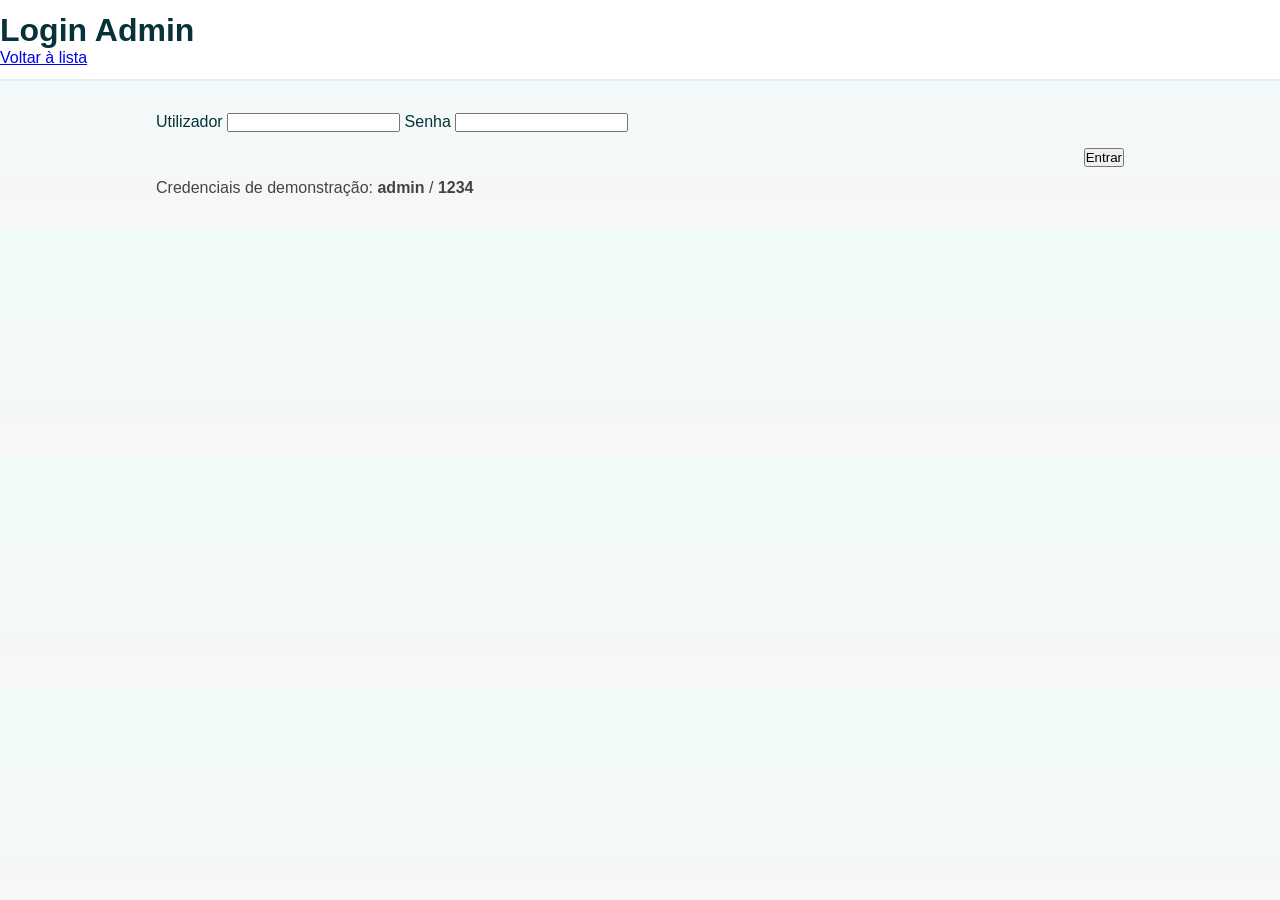
==== admin.html @ fda90657 "Simplify UI and add simple admin/login (beginner-friendly)" ====
<!DOCTYPE html>
<html lang="pt">
<head>
  <meta charset="utf-8">
  <meta name="viewport" content="width=device-width,initial-scale=1">
  <title>Admin - Adicionar Medicamento</title>
  <link rel="stylesheet" href="style.css">
</head>
<body>
  <div id="page-admin">
    <header>
      <div class="header-box">
        <div class="brand-mark">
          <img src="img/Farmacialogo.png" alt="FarmaciaFernandes" class="brand-logo">
        </div>
        <div class="brand-title">
          <h1>Gerencia - Farmácia Fernandes</h1>
          <p class="small">Adicionar ou gerir medicamentos</p>
        </div>
        <div class="header-button">
          <a href="index.html" class="btn btn-outline">Voltar</a>
          <button type="button" onclick="logout()" class="btn btn-danger" style="margin-left:0.5rem">Sair</button>
        </div>
      </div>
    </header>

    <main>
      <div class="form-page">
        <h2>Adicionar Medicamento</h2>
        <form id="admin-form" aria-label="Formulário adicionar medicamento">
          <div class="form-group">
            <label for="nome">Nome</label>
            <input id="nome" required placeholder="Ex: Paracetamol">
          </div>

          <div class="form-group">
            <label for="principio">Princípio ativo</label>
            <input id="principio" required placeholder="Ex: Paracetamol 500mg">
          </div>

          <div class="form-group">
            <label for="categoria">Categoria</label>
            <input id="categoria" placeholder="Ex: Analgésico">
          </div>

          <div class="form-group">
            <label for="stock">Stock</label>
            <input id="stock" type="number" min="0" value="0">
          </div>

          <div class="form-group">
            <label for="preco">Preço (€)</label>
            <input id="preco" type="number" step="0.01" min="0" placeholder="0.00">
          </div>

          <div class="form-group">
            <label for="validade">Data de validade</label>
            <input id="validade" type="date">
          </div>

          <div class="form-actions">
            <button type="submit" class="btn btn-primary">Adicionar</button>
          </div>
        </form>

        <div id="admin-msg" class="small muted" style="margin-top:0.75rem"></div>
      </div>
    </main>
  </div>

  <script src="script.js"></script>
</body>
</html>
---- style.css ----
/* CSS - FarmaciaFernandes */

/* Reset básico */
* {
  box-sizing: border-box;
  margin: 0;
  padding: 0;
}

body {
  font-family: -apple-system, BlinkMacSystemFont, 'Segoe UI', Roboto, 'Helvetica Neue', Arial, sans-serif;
  background: linear-gradient(180deg, #f0fbfa 0%, #f7f7f7 100%);
  color: #07323a;
}

/* Header */
header {
  background: white;
  border-bottom: 2px solid rgba(13,148,136,0.12);
  padding: 0.75rem 0;
}
.brand-mark, .header-button {
  min-width: 220px;
}

.header-button{
  display: flex; 
  justify-content: flex-end;
}
.header-box {
  display: flex;
  justify-content: space-around;
  align-items: center;
  padding: 0 3rem;
  width: 100%;
  margin: 0 auto;
  padding: center;
}

#page-home .header-box {
  display: grid;
  grid-template-columns: auto 1fr auto;
  align-items: center;
  gap: 1rem;
}

#page-home .header-box .brand-mark {
  justify-self: start;
}

#page-home .header-box .brand-title {
  justify-self: center;
  text-align: center;
  ;
}

#page-home .header-box .btn-primary {
  justify-self: end;
}

.brand-mark {
  display: flex;
  align-items: center;
  gap: 0.5rem;
}

.brand-logo {
  width: 92px;
  height: 92px;
  object-fit: contain;
  border-radius: 14px;
  background: #ffffff;
  padding: 0.35rem;
  box-shadow: 0 8px 24px rgba(6, 95, 70, 0.08);
}

#page-home .brand-title h1 {
  color: #0d9488;
  font-size: 1.6rem;
  line-height: 1.1;
}

#page-home .brand-title p {
  margin-top: 0.2rem;
  color: #475569;
  font-size: 0.9rem;
}

#page-home header {
  position: sticky;
  top: 0;
  z-index: 10;
  backdrop-filter: blur(8px);
}

.header-feature {
  max-width: 1000px;
  margin: 0.75rem auto 0;
  padding: 0 1rem;
}

.header-feature-image {
  display: block;
  width: 100%;
  max-width: 720px;
  height: auto;
  margin: 0 auto;
  border-radius: 14px;
  box-shadow: 0 18px 40px rgba(6, 95, 70, 0.08);
  object-fit: cover;
}

@media (max-width: 768px) {
  #page-home .header-box {
    grid-template-columns: 1fr;
    justify-items: center;
    text-align: center;
  }

  #page-home .header-box .brand-mark,
  #page-home .header-box .brand-title,
  #page-home .header-box .btn-primary {
    justify-self: center;
    justify-content: center;
  }

  #page-home .brand-title h1 {
    font-size: 1.35rem;
  }

  #page-home .brand-title p {
    font-size: 0.8rem;
  }

  #page-home .header-box .btn-primary {
    width: 100%;
    max-width: 320px;
  }

  .brand-logo {
    width: 78px;
    height: 78px;
  }

  .header-feature {
    margin-top: 0.5rem;
  }

  .header-feature-image {
    max-width: 100%;
    border-radius: 14px;
  }
}

/* Main */
main {
  max-width: 1000px;
  margin: 2rem auto;
  padding: 0 1rem;
}

/* Botões */
.btn {
  padding: 0.5rem 1rem;
  border: none;
  border-radius: 4px;
  cursor: pointer;
  font-size: 0.9rem;
}

.btn-primary {
  background: #0d9488;
  color: white;
  box-shadow: 0 6px 18px rgba(13,148,136,0.08);
}

.btn-primary:hover {
  background: #0f766e;
}

.btn-secondary {
  background: #6b7280;
  color: white;
}

.btn-danger {
  background: #dc2626;
  color: white;
}

.btn-outline {
  border: 1px solid #ccc;
  background: white;
}

.btn-outline:hover {
  background: #f3f4f6;
}

/* Search */
.search-box {
  display: flex;
  gap: 0.5rem;
  margin-bottom: 1.5rem;
}

.search-box input,
.search-box select {
  padding: 0.5rem;
  border: 1px solid #ccc;
  border-radius: 4px;
}

.search-box input {
  flex: 1;
}

/* Grid de cards */
.grid {
  display: grid;
  grid-template-columns: repeat(auto-fill, minmax(280px, 1fr));
  gap: 1rem;
}

/* Card */
.card {
  background: white;
  border: 1px solid #ddd;
  border-radius: 8px;
  padding: 1rem;
}

.card h3 {
  color: #333;
  margin-bottom: 0.25rem;
}

.card .sub {
  color: #666;
  font-size: 0.9rem;
  margin-bottom: 1rem;
}

.card .row {
  display: flex;
  justify-content: space-between;
  font-size: 0.9rem;
  margin: 0.25rem 0;
}

.card .label {
  color: #666;
}

.card .actions {
  display: flex;
  gap: 0.5rem;
  margin-top: 1rem;
}

.card .actions .btn {
  flex: 1;
}

/* Badges */
.badge {
  display: inline-block;
  padding: 0.2rem 0.5rem;
  border-radius: 12px;
  font-size: 0.75rem;
}

.badge-success {
  background: #d1fae5;
  color: #065f46;
}

.badge-warning {
  background: #fef3c7;
  color: #92400e;
}

.badge-gray {
  background: #e5e7eb;
  color: #374151;
}

/* Formulário */
.form-page {
  background: white;
  padding: 2rem;
  border-radius: 8px;
  max-width: 600px;
  margin: 2rem auto;
}

.form-page h2 {
  margin-bottom: 1.5rem;
  color: #333;
}

.form-group {
  margin-bottom: 1rem;
}

.form-group label {
  display: block;
  margin-bottom: 0.25rem;
  font-weight: bold;
}

.form-group input,
.form-group select {
  width: 100%;
  padding: 0.5rem;
  border: 1px solid #ccc;
  border-radius: 4px;
}

.error {
  color: red;
  font-size: 0.8rem;
}

.form-actions {
  display: flex;
  gap: 0.5rem;
  justify-content: flex-end;
  margin-top: 1rem;
}

.location-box {
  background: #d1fae5;
  padding: 0.75rem;
  border-radius: 4px;
  margin-bottom: 1rem;
  font-size: 0.9rem;
}

/* Modal */
.modal {
  position: fixed;
  top: 0;
  left: 0;
  width: 100%;
  height: 100%;
  background: rgba(0, 0, 0, 0.5);
  display: flex;
  justify-content: center;
  align-items: center;
}

.modal-box {
  background: white;
  padding: 1.5rem;
  border-radius: 8px;
  max-width: 400px;
}

.modal-box h3 {
  margin-bottom: 0.5rem;
}

.modal-box p {
  margin-bottom: 1rem;
  color: #666;
}

.modal-actions {
  display: flex;
  gap: 0.5rem;
  justify-content: flex-end;
}

/* Utilitários */
.hidden {
  display: none !important;
}

.loading,
.empty {
  text-align: center;
  padding: 2rem;
  color: #666;
}

/* Responsivo */
@media (max-width: 600px) {
  .header-box {
    flex-direction: column;
    gap: 1rem;
    text-align: center;
  }

  .search-box {
    flex-direction: column;
  }

  .grid {
    grid-template-columns: 1fr;
  }

  .form-page {
    padding: 1rem;
    margin: 1rem;
  }
}
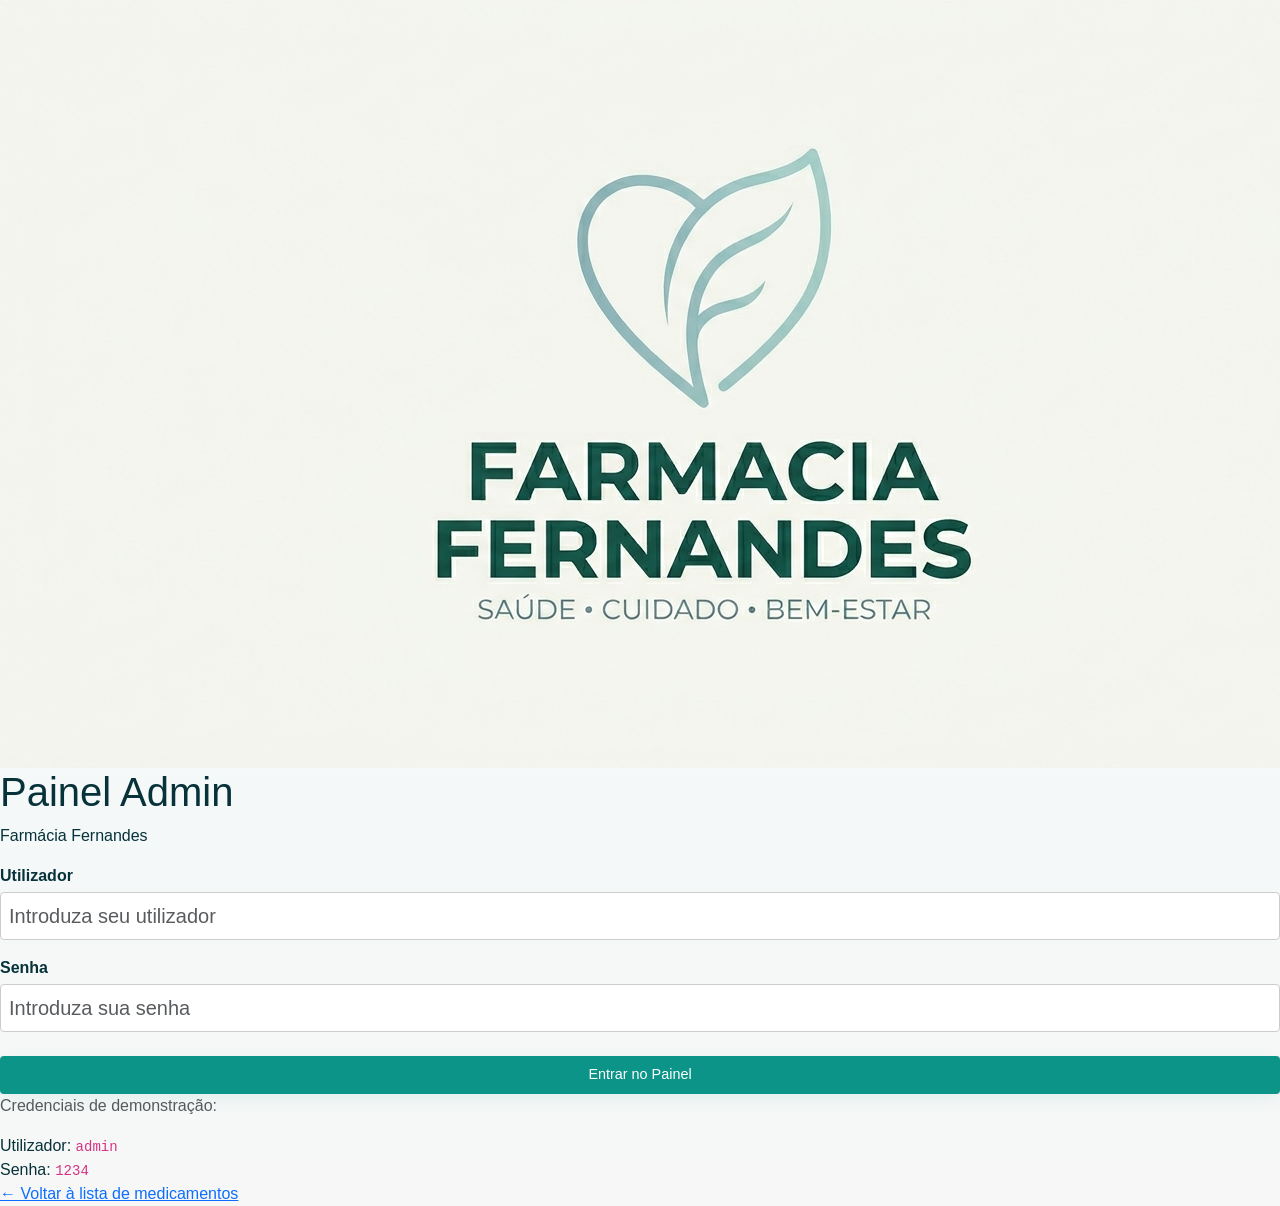
==== commit f2c66b87: "feat: Modernize admin panel and login with professional design - Redesign admin.html with modern hea" ====
--- a/admin.html
+++ b/admin.html
@@ -3,67 +3,120 @@
 <head>
   <meta charset="utf-8">
   <meta name="viewport" content="width=device-width,initial-scale=1">
+  <meta name="description" content="Painel de administração - Adicionar, editar e gerir medicamentos da Farmácia Fernandes.">
   <title>Admin - Adicionar Medicamento</title>
+  <link href="https://cdn.jsdelivr.net/npm/bootstrap@5.3.0/dist/css/bootstrap.min.css" rel="stylesheet">
   <link rel="stylesheet" href="style.css">
 </head>
-<body>
+<body class="admin-body">
   <div id="page-admin">
-    <header>
-      <div class="header-box">
-        <div class="brand-mark">
-          <img src="img/Farmacialogo.png" alt="FarmaciaFernandes" class="brand-logo">
+    <header class="admin-header">
+      <div class="admin-header-content">
+        <div class="admin-brand">
+          <img src="img/Farmacialogo.png" alt="Farmácia Fernandes" class="admin-logo">
+          <div class="admin-brand-text">
+            <h1>Painel de Gerência</h1>
+            <p>Farmácia Fernandes</p>
+          </div>
         </div>
-        <div class="brand-title">
-          <h1>Gerencia - Farmácia Fernandes</h1>
-          <p class="small">Adicionar ou gerir medicamentos</p>
-        </div>
-        <div class="header-button">
-          <a href="index.html" class="btn btn-outline">Voltar</a>
-          <button type="button" onclick="logout()" class="btn btn-danger" style="margin-left:0.5rem">Sair</button>
+        <div class="admin-nav">
+          <div class="admin-info">
+            <span id="data-admin"></span>
+            <span id="localizacao-admin"></span>
+          </div>
+          <div class="admin-actions">
+            <a href="index.html" class="btn btn-outline-light btn-sm">Voltar</a>
+            <button type="button" onclick="logout()" class="btn btn-danger btn-sm">Sair</button>
+          </div>
         </div>
       </div>
     </header>
 
-    <main>
-      <div class="form-page">
-        <h2>Adicionar Medicamento</h2>
-        <form id="admin-form" aria-label="Formulário adicionar medicamento">
-          <div class="form-group">
-            <label for="nome">Nome</label>
-            <input id="nome" required placeholder="Ex: Paracetamol">
+    <main class="admin-main">
+      <div class="admin-container">
+        <div class="admin-card">
+          <div class="admin-card-header">
+            <h2>Adicionar Medicamento</h2>
+            <p>Preencha os campos abaixo para adicionar um novo medicamento ao catálogo</p>
           </div>
 
-          <div class="form-group">
-            <label for="principio">Princípio ativo</label>
-            <input id="principio" required placeholder="Ex: Paracetamol 500mg">
-          </div>
+          <form id="admin-form" aria-label="Formulário adicionar medicamento" class="admin-form">
+            <div class="form-row">
+              <div class="form-group">
+                <label for="nome">Nome do Medicamento</label>
+                <input 
+                  id="nome" 
+                  class="form-control form-control-lg"
+                  required 
+                  placeholder="Ex: Paracetamol 500mg"
+                  autocomplete="off">
+              </div>
 
-          <div class="form-group">
-            <label for="categoria">Categoria</label>
-            <input id="categoria" placeholder="Ex: Analgésico">
-          </div>
+              <div class="form-group">
+                <label for="principio">Princípio Ativo</label>
+                <input 
+                  id="principio" 
+                  class="form-control form-control-lg"
+                  required 
+                  placeholder="Ex: Acetaminofeno"
+                  autocomplete="off">
+              </div>
+            </div>
 
-          <div class="form-group">
-            <label for="stock">Stock</label>
-            <input id="stock" type="number" min="0" value="0">
-          </div>
+            <div class="form-row">
+              <div class="form-group">
+                <label for="categoria">Categoria</label>
+                <input 
+                  id="categoria" 
+                  class="form-control form-control-lg"
+                  placeholder="Ex: Analgésico"
+                  autocomplete="off">
+              </div>
 
-          <div class="form-group">
-            <label for="preco">Preço (€)</label>
-            <input id="preco" type="number" step="0.01" min="0" placeholder="0.00">
-          </div>
+              <div class="form-group">
+                <label for="stock">Stock</label>
+                <input 
+                  id="stock" 
+                  class="form-control form-control-lg"
+                  type="number" 
+                  min="0" 
+                  value="0">
+              </div>
+            </div>
 
-          <div class="form-group">
-            <label for="validade">Data de validade</label>
-            <input id="validade" type="date">
-          </div>
+            <div class="form-row">
+              <div class="form-group">
+                <label for="preco">Preço (€)</label>
+                <input 
+                  id="preco" 
+                  class="form-control form-control-lg"
+                  type="number" 
+                  step="0.01" 
+                  min="0" 
+                  placeholder="0.00">
+              </div>
 
-          <div class="form-actions">
-            <button type="submit" class="btn btn-primary">Adicionar</button>
-          </div>
-        </form>
+              <div class="form-group">
+                <label for="validade">Data de Validade</label>
+                <input 
+                  id="validade" 
+                  class="form-control form-control-lg"
+                  type="date">
+              </div>
+            </div>
 
-        <div id="admin-msg" class="small muted" style="margin-top:0.75rem"></div>
+            <div class="form-actions">
+              <button id="btn-submit" type="submit" class="btn btn-primary btn-lg btn-action">
+                <span>✓</span> Adicionar
+              </button>
+              <button id="btn-cancelar" type="button" class="btn btn-secondary btn-lg btn-action" style="display:none;">
+                <span>✕</span> Cancelar
+              </button>
+            </div>
+          </form>
+
+          <div id="admin-msg" class="admin-message"></div>
+        </div>
       </div>
     </main>
   </div>
